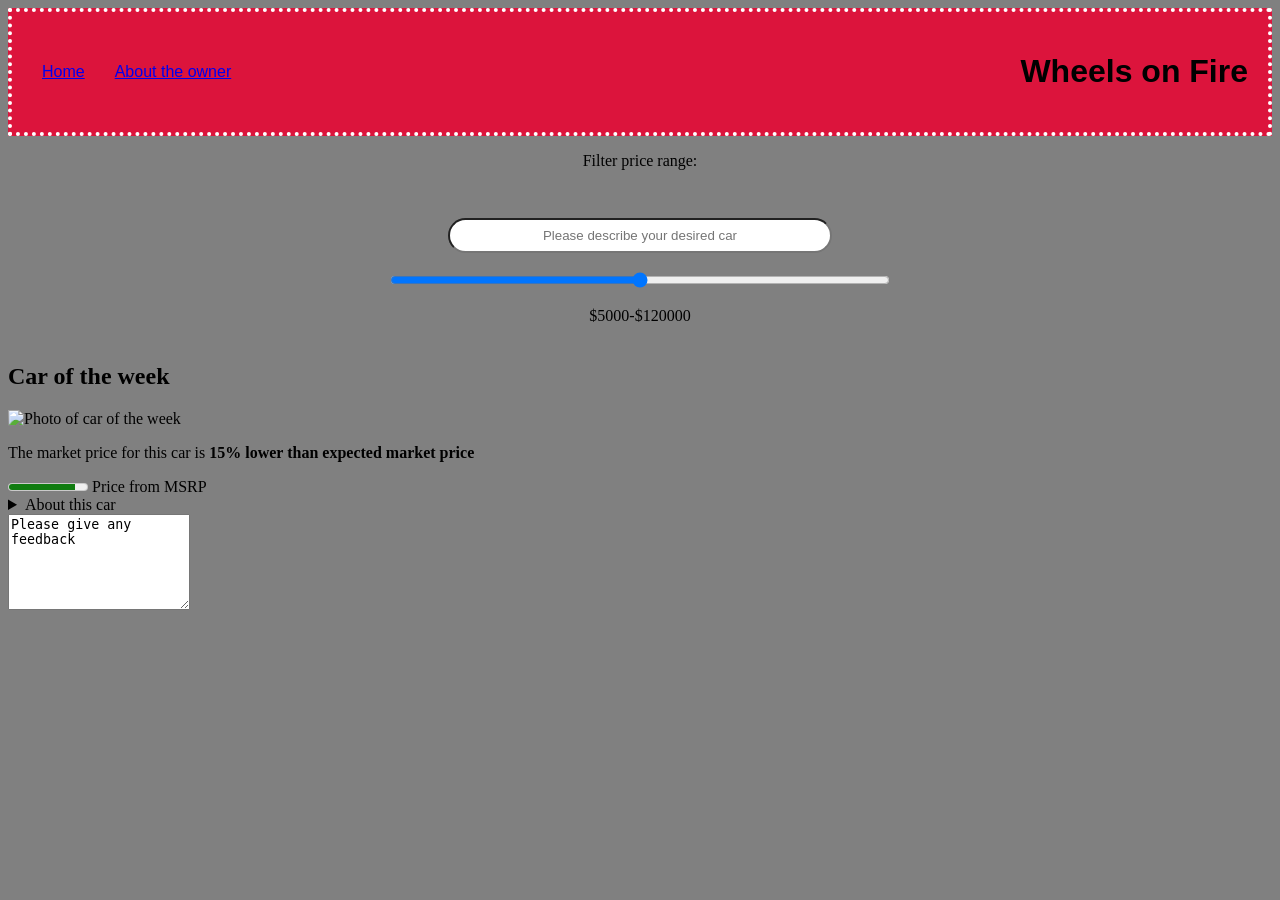
==== index.html @ 2c2b2ba7 "Update1" ====
<!DOCTYPE html>

<link rel="stylesheet" type="text/css" href="style_index.css"/>

<div class="header" >
    <ul class="nav">
        <li><a class="nav-link" href="index.html">Home</a></li>
        <li><a class="nav-link" href="about.html">About the owner</a></li>
    </ul>

    <h1 class="title">Wheels on Fire</h1>
</div>

<div class="search-container">

    <p class="search">Filter price range:</p>

    <input class="search" id="car_search"
           placeholder="Please describe your desired car">

    <input class="search" type="range" id="price"
           name="price" min="5000" max="120000">

    <label>$5000-$120000</label>

</div>

<br>   

    <h2>Car of the week</h2>
        <img src="https://upload.wikimedia.org/wikipedia/commons/2/28/Classic_car%2C_Belfast_-_geograph.org.uk_-_980923.jpg?utm_source=commons.wikimedia.org&utm_campaign=index&utm_content=original" alt="Photo of car of the week"/>
        <p>The market price for this car is <b>15% lower than expected market price</b> </p>
        <div2>
            <meter value="0.85">85%</meter>
            <label>Price from MSRP</label>
        </div2>
        <details>
            <summary>About this car</summary>
            <ul>
                <li>This photo was taken by Aubrey Dale</li>
                <li>Price : $75000</li>
                <li>9800km milage</li>
            </ul>
        </details>
<textarea id="comments" name="comments" rows="6" colls="36">Please give any feedback</textarea>
---- style_index.css ----
body{
    background-color:grey;
}
.bg {
    background-image: url("Images/successful-handsome-man-by-car.jpg");
    background-size: cover;
    background-position: center;
    background-attachment: fixed;
    min-height: 100vh;
}
.header{
    display: flex;
    align-items: center;   
    justify-content: space-between; 
    text-align: center;
    padding: 20px;
    background-color: crimson;
    font-family: 'Monsterrat', sans-serif;
    border-top:1/2rem;
    border-bottom:100px;
    border-color:white;
    border-width:0.35vw;
    border-style: dotted;
}

.nav{
    list-style:none;
    padding:10px;
    display: flex;
    gap:30px;
}

.search-container {
    display: flex;
    flex-direction: column;
    align-items: center;
    justify-content: center;
    width: 100%;
    gap: 15px;
}

.search {
    width: 30vw;
    height: 35px;
    text-align: center;
    border-radius: 10rem;
    display: block;
    box-sizing: border-box;
}

#price{
    width: 500px;
    height: 20px;
}

.Why{
    text-align: center;
    padding:20px;
    background-color: crimson;
    border-radius:20px;
    width:500px;
    align-items: right;
}

.contact{
    text-align:left;
    padding:20px;
    width:500px;
    background-color: crimson;
    border-radius:20px;
}

.About{
    text-align: right;
    padding:20px;
    background-color: crimson;
    border-radius:20px;
    width:500px;
}
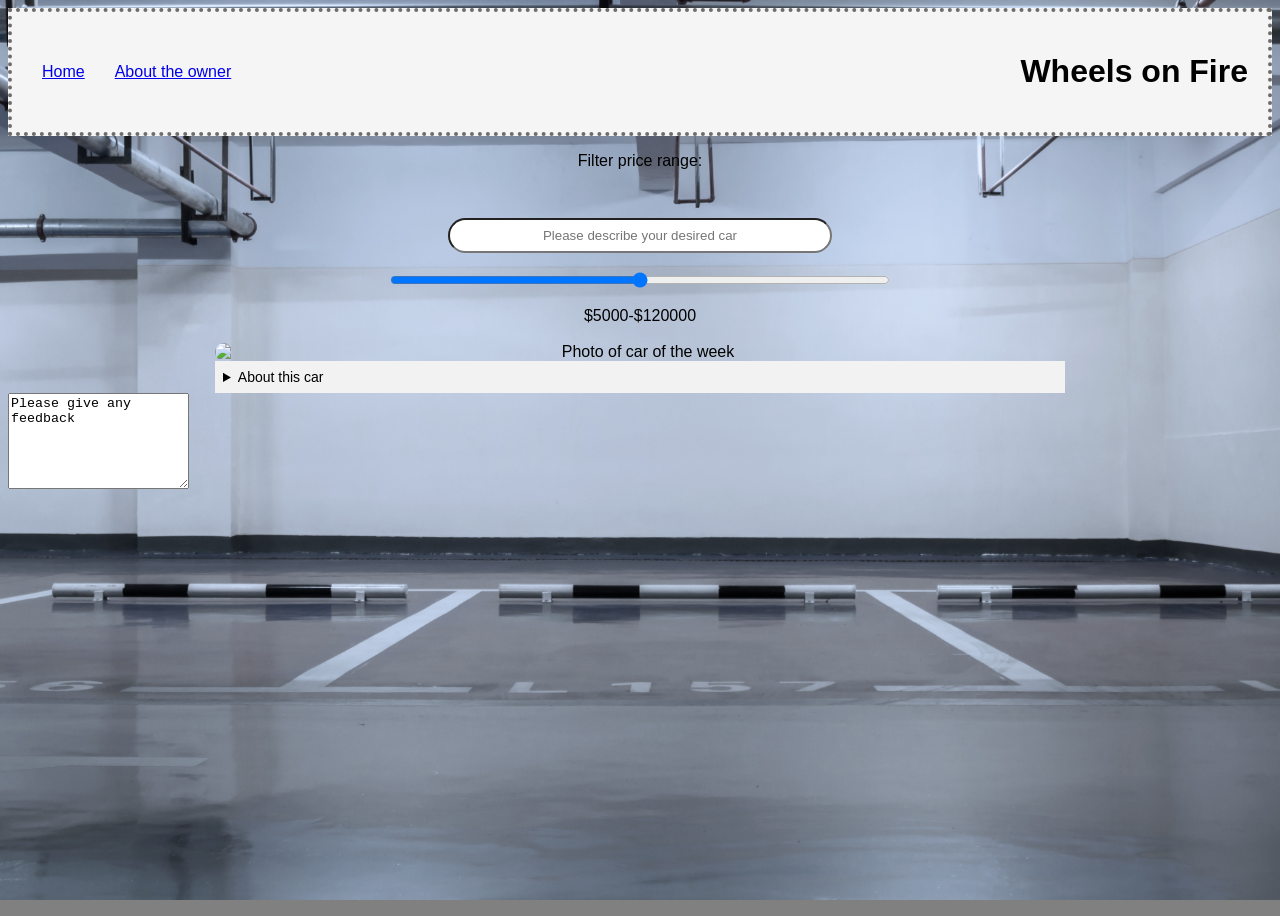
==== commit 5438f0fd: "Update 2 -Accsesibility and Design" ====
--- a/index.html
+++ b/index.html
@@ -1,6 +1,9 @@
 <!DOCTYPE html>
 
-<link rel="stylesheet" type="text/css" href="style_index.css"/>
+<title>Wheels on Fire /</title>
+
+<body class="bg">
+    <link rel="stylesheet" type="text/css" href="style_index.css"/>
 
 <div class="header" >
     <ul class="nav">
@@ -26,20 +29,22 @@
 </div>
 
 <br>   
+<div class="car-container">
 
-    <h2>Car of the week</h2>
-        <img src="https://upload.wikimedia.org/wikipedia/commons/2/28/Classic_car%2C_Belfast_-_geograph.org.uk_-_980923.jpg?utm_source=commons.wikimedia.org&utm_campaign=index&utm_content=original" alt="Photo of car of the week"/>
-        <p>The market price for this car is <b>15% lower than expected market price</b> </p>
-        <div2>
-            <meter value="0.85">85%</meter>
-            <label>Price from MSRP</label>
-        </div2>
-        <details>
-            <summary>About this car</summary>
-            <ul>
-                <li>This photo was taken by Aubrey Dale</li>
-                <li>Price : $75000</li>
-                <li>9800km milage</li>
-            </ul>
-        </details>
-<textarea id="comments" name="comments" rows="6" colls="36">Please give any feedback</textarea>+    <img class="car-image"
+    src="https://cdn.pixabay.com/photo/2020/05/19/10/05/opel-5190050_1280.jpg"
+    alt="Photo of car of the week">
+
+    <details class="car-details">
+        <summary>About this car</summary>
+        <ul>
+            <li>This photo was taken by Aubrey Dale</li>
+            <li>Price: $75000</li>
+            <li>9800km mileage</li>
+        </ul>
+    </details>
+
+</div>
+<textarea id="comments" name="comments" rows="6" colls="36">Please give any feedback</textarea>
+
+</body>
--- a/style_index.css
+++ b/style_index.css
@@ -1,8 +1,10 @@
 body{
     background-color:grey;
+    font-family: 'verdana',sans-serif;
 }
+
 .bg {
-    background-image: url("Images/successful-handsome-man-by-car.jpg");
+    background-image: url("Images/Bg.jpg");
     background-size: cover;
     background-position: center;
     background-attachment: fixed;
@@ -14,11 +16,11 @@
     justify-content: space-between; 
     text-align: center;
     padding: 20px;
-    background-color: crimson;
+    background-color: whitesmoke;
     font-family: 'Monsterrat', sans-serif;
     border-top:1/2rem;
     border-bottom:100px;
-    border-color:white;
+    border-color:rgb(110, 108, 108);
     border-width:0.35vw;
     border-style: dotted;
 }
@@ -53,10 +55,44 @@
     height: 20px;
 }
 
+.car-container {
+    text-align: center;
+    width: 850px;
+    max-width: 100%;
+    margin: 0 auto;
+}
+
+.car-image {
+    display: block;
+    width: 100%;
+    height: auto;
+    border-radius: 30px
+}
+
+.car-details {
+    text-align: left;
+    font-size: 13px;
+    background-color: #f2f2f2;
+    padding: 8px;
+    margin-top: 0;
+}
+
+.car-details summary {
+    font-size: 14px;
+    cursor: pointer;
+}
+
+.car-details ul {
+    font-size: 12px;
+    margin-top: 5px;
+    margin-bottom: 5px;
+}
+
+
 .Why{
     text-align: center;
     padding:20px;
-    background-color: crimson;
+    background-color: rgb(110, 108, 108);
     border-radius:20px;
     width:500px;
     align-items: right;
@@ -66,14 +102,14 @@
     text-align:left;
     padding:20px;
     width:500px;
-    background-color: crimson;
+    background-color: rgb(110, 108, 108);
     border-radius:20px;
 }
 
 .About{
     text-align: right;
     padding:20px;
-    background-color: crimson;
+    background-color: rgb(110, 108, 108);
     border-radius:20px;
     width:500px;
 }
